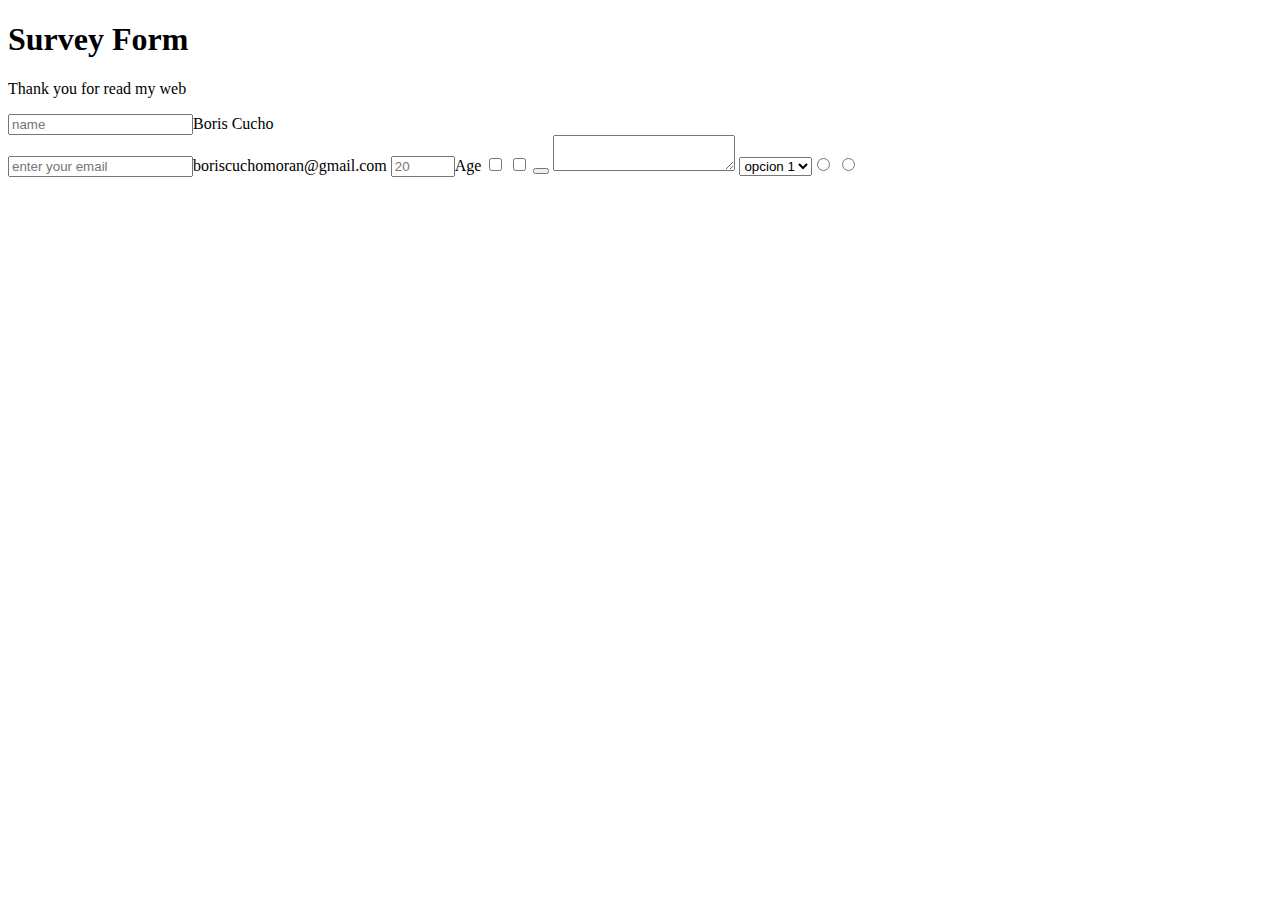
==== index.html @ 0c0b8205 "Ajustes" ====
<!DOCTYPE HTML>
<head>
<html lang="en">
<link rel="stylesheet" href="styles.css"></html>
</head>
<body>
  <div class="container">
    <header class="header">
     <h1 id="title" class="text-center">Survey Form</h1>
     <p id="description">Thank you for read my web</p>
   </header>

   <form id="survey-form">
    <div class="form group">
  <label id="name-label" placeholder="Enter your name">  <input id="name" type="text" required placeholder="name">Boris Cucho</input>
</label>
    </div>
<label id="email-label">
  <input id="email" type="email" required placeholder="enter your email">boriscuchomoran@gmail.com</input>
  </label>

  <label id="number-label" placeholder="Age"><input id="number" type="number" min="18" max="100" placeholder="20">Age</input></label>

 <input type="checkbox" value="value"></input>
  <input type="checkbox" value="value"></input>
<button id="submit">
    </button> 
    <textarea>
    </textarea>
<select id="dropdown">
  <option>opcion 1</option>
  <option>opcion 2</option>
  <input type="radio" value="value" name="value"></input>
  <input type="radio" value="value" name="value"></input>
  </select>
  </form>
  </div>
  </body>
</form>
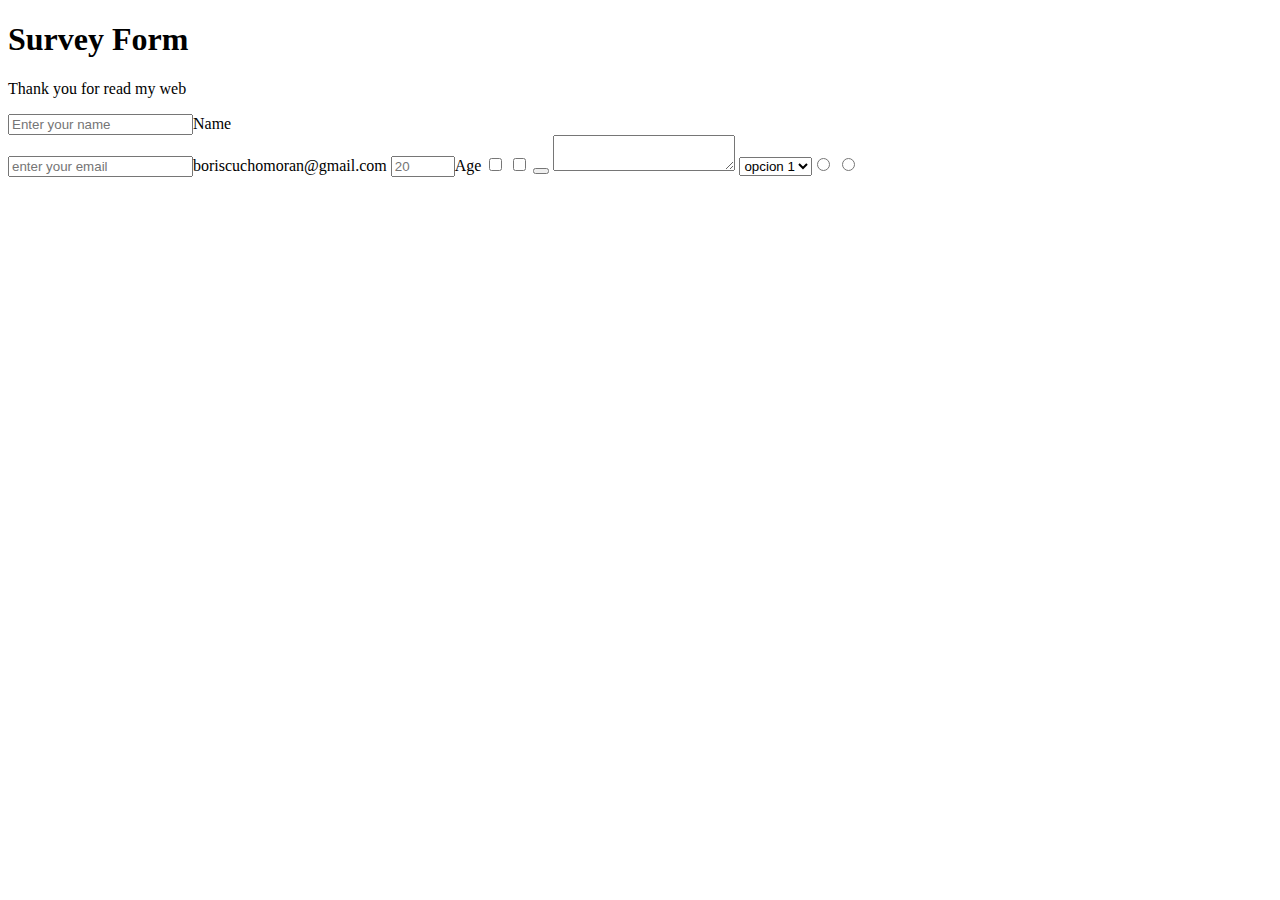
==== commit 88829536: "Modificacion input y label" ====
--- a/index.html
+++ b/index.html
@@ -12,9 +12,12 @@
 
    <form id="survey-form">
     <div class="form group">
-  <label id="name-label" placeholder="Enter your name">  <input id="name" type="text" required placeholder="name">Boris Cucho</input>
-</label>
+      <label id="name-label">  
+        <input id="name" class="form-control" type="text" name="name" placeholder="Enter your name">Name</input>
+      </label>
     </div>
+
+
 <label id="email-label">
   <input id="email" type="email" required placeholder="enter your email">boriscuchomoran@gmail.com</input>
   </label>
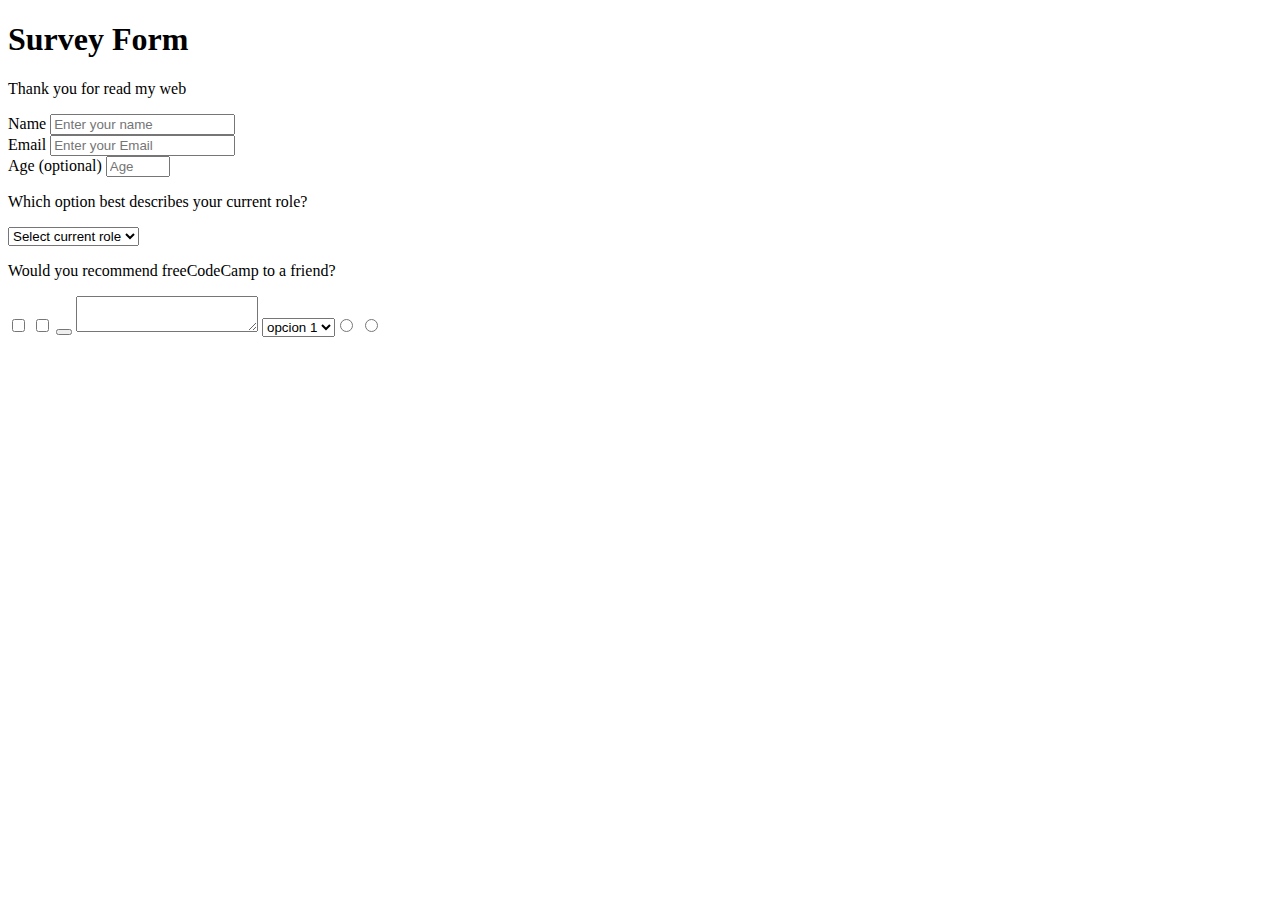
==== commit a5058421: "Modificaciones option y otros" ====
--- a/index.html
+++ b/index.html
@@ -1,28 +1,48 @@
 <!DOCTYPE HTML>
 <head>
 <html lang="en">
-<link rel="stylesheet" href="styles.css"></html>
+<link rel="stylesheet" href="styles.css">
 </head>
 <body>
-  <div class="container">
-    <header class="header">
+    <div class="container">
+     <header class="header">
      <h1 id="title" class="text-center">Survey Form</h1>
      <p id="description">Thank you for read my web</p>
-   </header>
+    </header>
 
-   <form id="survey-form">
+   
     <div class="form group">
-      <label id="name-label">  
-        <input id="name" class="form-control" type="text" name="name" placeholder="Enter your name">Name</input>
-      </label>
+     <label id="name-label" for="name">Name</label>
+     <input id="name" class="form-control" type="text" name="name" placeholder="Enter your name" required=""></input>
     </div>
 
+    <div class="form group">
+     <label id="email-label" form="email">Email</label>
+     <input id="email" type="email" required="" placeholder="Enter your Email"></input>
+    </div> 
+     
+    <div class="form-group">  
+    <label id="number-label" for="number">Age
+     <span class="clue">(optional)</span></label>
+     <input id="number" type="number" name="age" min="18" max="100" placeholder="Age">
+    </input>
+    </div>
 
-<label id="email-label">
-  <input id="email" type="email" required placeholder="enter your email">boriscuchomoran@gmail.com</input>
-  </label>
+    <div class="form-group"></div>
+      <p>Which option best describes your current role?</p>
+        <select id="dropdown" class="form-control" name="role" required=""> 
+          <option disabled="" selected="" value="">Select current role</option>
+          <option value="student">Student</option>
+          <option value="job">Full Time Job</option>
+          <option value="learner">Full Time Learner</option>
+          <option value="preferNo">Prefer not to say</option>
+          <option value="other">Other</option>
+        </select>
+    </div>
 
-  <label id="number-label" placeholder="Age"><input id="number" type="number" min="18" max="100" placeholder="20">Age</input></label>
+    <div class="form-group">
+      <p>Would you recommend freeCodeCamp to a friend?</p>
+    </div>
 
  <input type="checkbox" value="value"></input>
   <input type="checkbox" value="value"></input>
@@ -36,7 +56,8 @@
   <input type="radio" value="value" name="value"></input>
   <input type="radio" value="value" name="value"></input>
   </select>
-  </form>
+
   </div>
   </body>
-</form>+</form>
+</html>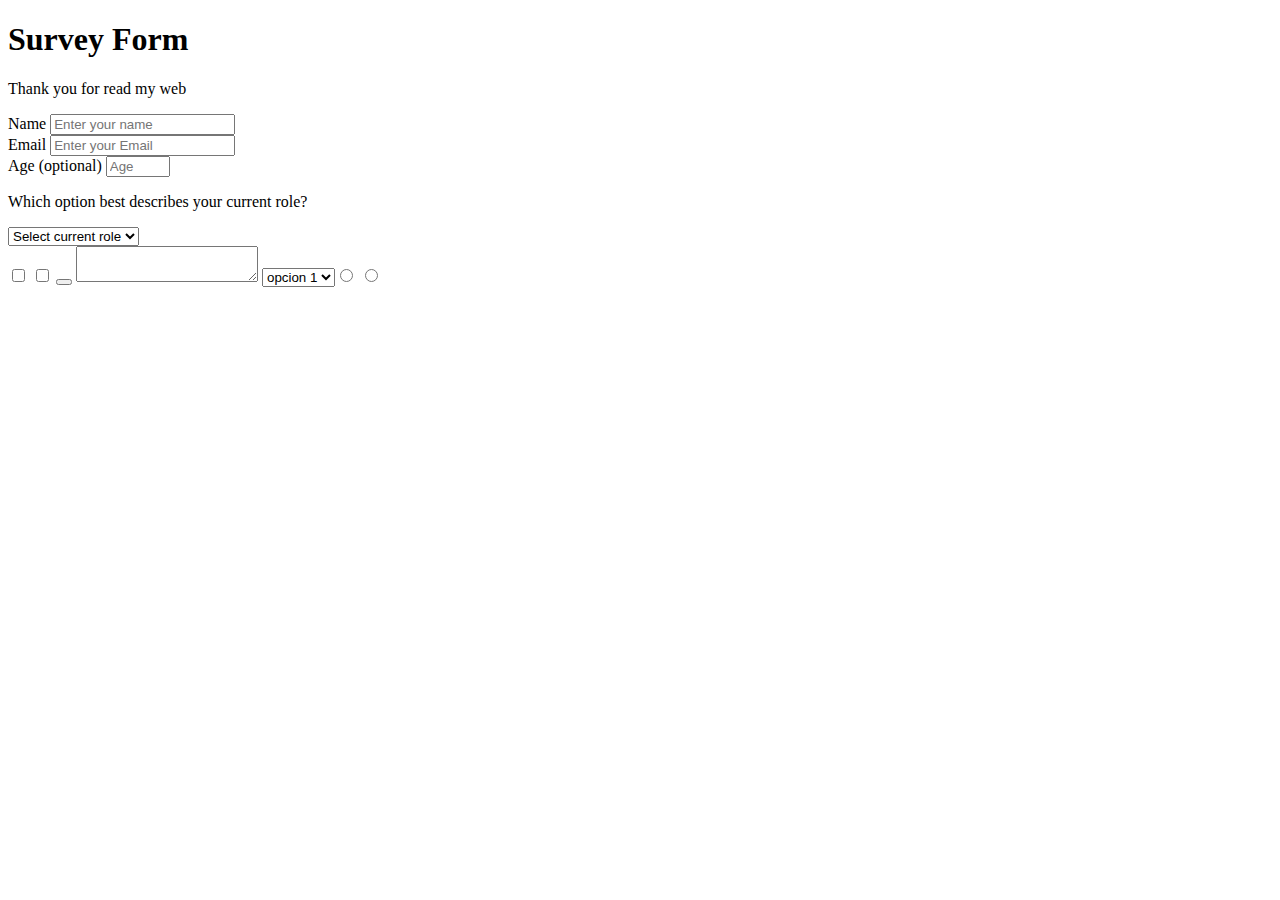
==== commit c35c867f: "modificacion aceptada por freecodecamp" ====
--- a/index.html
+++ b/index.html
@@ -1,34 +1,30 @@
 <!DOCTYPE HTML>
+<html lang="en">
 <head>
-<html lang="en">
 <link rel="stylesheet" href="styles.css">
 </head>
-<body>
-    <div class="container">
-     <header class="header">
-     <h1 id="title" class="text-center">Survey Form</h1>
-     <p id="description">Thank you for read my web</p>
-    </header>
-
-   
-    <div class="form group">
+<body>  
+<div class="container">
+  <header class="header">
+  <h1 id="title" class="text-center">Survey Form</h1><p id="description">Thank you for read my web</p>
+</header>
+<form id="survey-form">
+<div class="form group">
      <label id="name-label" for="name">Name</label>
      <input id="name" class="form-control" type="text" name="name" placeholder="Enter your name" required=""></input>
     </div>
-
-    <div class="form group">
+<div class="form group">
      <label id="email-label" form="email">Email</label>
      <input id="email" type="email" required="" placeholder="Enter your Email"></input>
-    </div> 
-     
+    </div>
+
     <div class="form-group">  
     <label id="number-label" for="number">Age
      <span class="clue">(optional)</span></label>
      <input id="number" type="number" name="age" min="18" max="100" placeholder="Age">
     </input>
     </div>
-
-    <div class="form-group"></div>
+<div class="form-group">
       <p>Which option best describes your current role?</p>
         <select id="dropdown" class="form-control" name="role" required=""> 
           <option disabled="" selected="" value="">Select current role</option>
@@ -38,26 +34,23 @@
           <option value="preferNo">Prefer not to say</option>
           <option value="other">Other</option>
         </select>
-    </div>
+ </div>   
 
-    <div class="form-group">
-      <p>Would you recommend freeCodeCamp to a friend?</p>
-    </div>
 
- <input type="checkbox" value="value"></input>
   <input type="checkbox" value="value"></input>
-<button id="submit">
-    </button> 
-    <textarea>
-    </textarea>
-<select id="dropdown">
-  <option>opcion 1</option>
-  <option>opcion 2</option>
-  <input type="radio" value="value" name="value"></input>
-  <input type="radio" value="value" name="value"></input>
-  </select>
+  <input type="checkbox" value="value"></input>
+  <button id="submit">
+      </button> 
+     <textarea>
+     </textarea>
+  <select id="dropdown">
+   <option>opcion 1</option>
+   <option>opcion 2</option>
+   <input type="radio" value="value" name="value"></input>
+   <input type="radio" value="value" name="value"></input>
+   </select>
 
-  </div>
-  </body>
 </form>
+</div>
+</body>
 </html>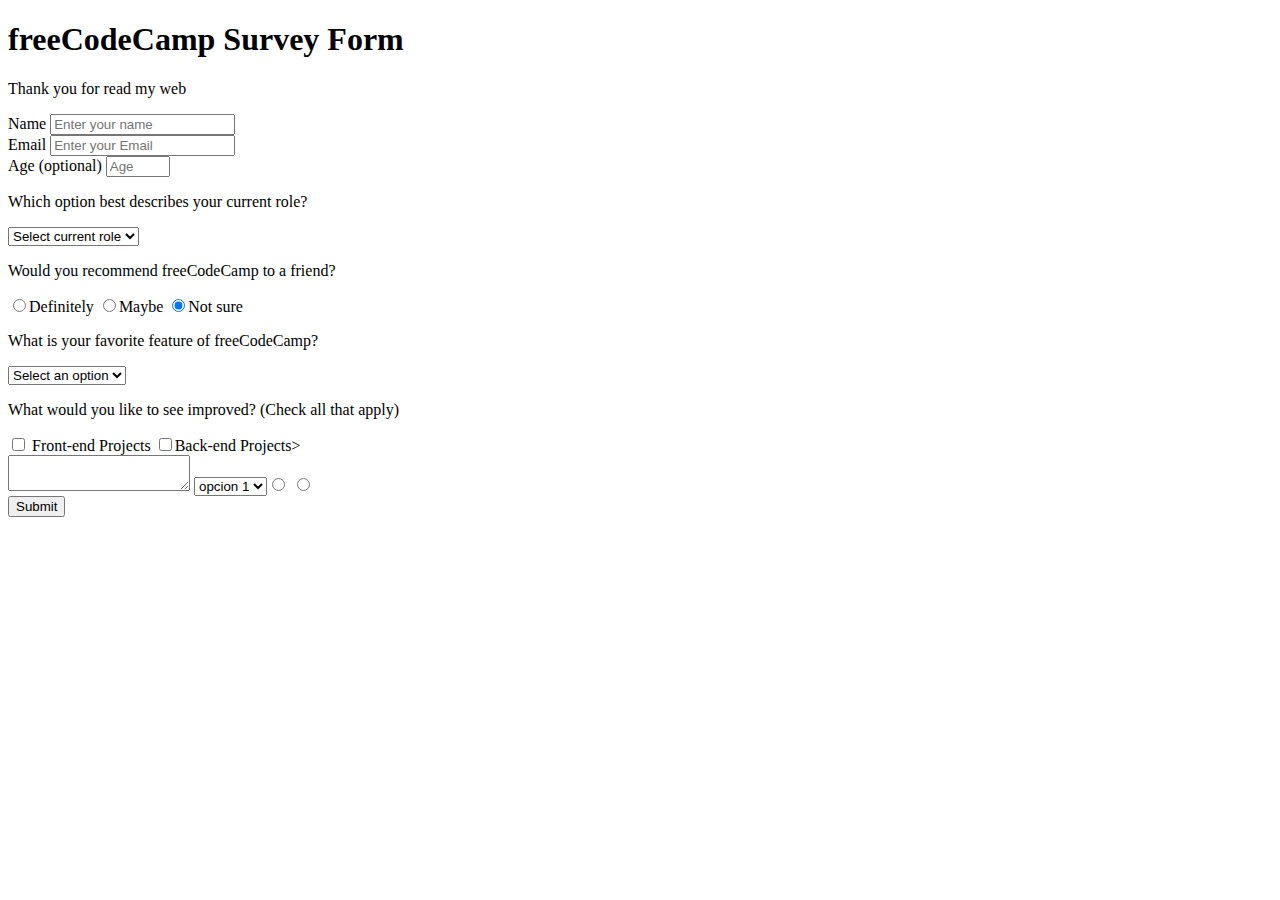
==== commit c5b558d9: "Button submit" ====
--- a/index.html
+++ b/index.html
@@ -6,25 +6,25 @@
 <body>  
 <div class="container">
   <header class="header">
-  <h1 id="title" class="text-center">Survey Form</h1><p id="description">Thank you for read my web</p>
+  <h1 id="title" class="text-center">freeCodeCamp Survey Form</h1>
+  <p id="description" class="description text-center">Thank you for read my web</p>
 </header>
 <form id="survey-form">
-<div class="form group">
+    <div class="form group">
      <label id="name-label" for="name">Name</label>
      <input id="name" class="form-control" type="text" name="name" placeholder="Enter your name" required=""></input>
     </div>
-<div class="form group">
+    <div class="form group">
      <label id="email-label" form="email">Email</label>
      <input id="email" type="email" required="" placeholder="Enter your Email"></input>
     </div>
-
     <div class="form-group">  
     <label id="number-label" for="number">Age
      <span class="clue">(optional)</span></label>
      <input id="number" type="number" name="age" min="18" max="100" placeholder="Age">
     </input>
     </div>
-<div class="form-group">
+    <div class="form-group">
       <p>Which option best describes your current role?</p>
         <select id="dropdown" class="form-control" name="role" required=""> 
           <option disabled="" selected="" value="">Select current role</option>
@@ -34,21 +34,57 @@
           <option value="preferNo">Prefer not to say</option>
           <option value="other">Other</option>
         </select>
- </div>   
+    </div>   
+    <div class="form-group">
+      <p>Would you recommend freeCodeCamp to a friend?</p>
+      <label><input class="inut-radio" name="user-recommend" value="definitely" type="radio" checked=""></input>Definitely</label>
+      <label><input class="inut-radio" name="user-recommend" value="maybe" type="radio" checked=""></input>Maybe</label>
+      <label><input class="inut-radio" name="user-recommend" value="not-sure" type="radio" checked=""></input>Not sure</label>
+    </div>
+    <div class="form-group">
+  <p>What is your favorite feature of freeCodeCamp?</p>
+  <select id="most-like" class="form-control" name="mostLike" required="">
+    <option disabled="" selected="" value="">Select an option</option>
+    <option value="challenges">Challenges</option>
+    <option value="projects">Projects</option>
+    <option value="community">Community</option>
+    <option value="openSource">Open Source</option>
+  </select>
+    </div>
+    <div class="form-group">
+      <p>What would you like to see improved?
+        <span class="clue">(Check all that apply)</span>
+      </p>
+      <label>
+        <input class="input-checkbox" name="prefer" value="front-end-projects" type="checkbox">
+      Front-end Projects</label>
+      <label>
+        <input  class="input-checkbox" name="prefer" value="back-end-projects" type="checkbox">Back-end Projects></label>
+      <label></label>
+      <label></label>
+      <label></label>
+      <label></label>
+      <label></label>
+      <label></label>
+      <label></label>
+      <label></label>
+      <label></label>
+    </div>
 
+    <textarea>
+    </textarea>
+ <select id="dropdown">
+  <option>opcion 1</option>
+  <option>opcion 2</option>
+  <input type="radio" value="value" name="value"></input>
+  <input type="radio" value="value" name="value"></input>
+  </select>
+  
 
-  <input type="checkbox" value="value"></input>
-  <input type="checkbox" value="value"></input>
-  <button id="submit">
-      </button> 
-     <textarea>
-     </textarea>
-  <select id="dropdown">
-   <option>opcion 1</option>
-   <option>opcion 2</option>
-   <input type="radio" value="value" name="value"></input>
-   <input type="radio" value="value" name="value"></input>
-   </select>
+  <div class="form-group">
+    <button id="submit" class="submit-button" type="submit">Submit</button>
+  </div>
+
 
 </form>
 </div>
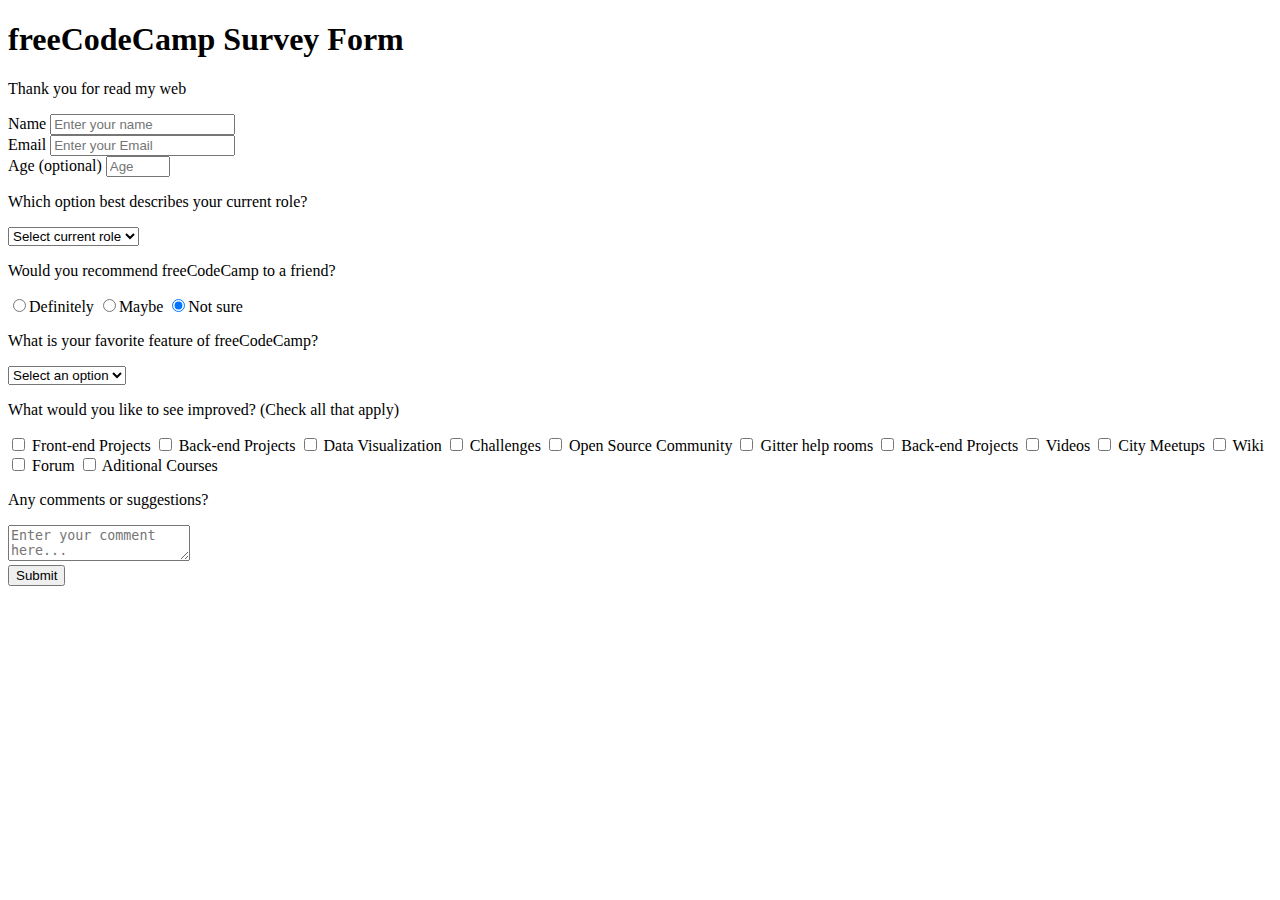
==== commit 779dbaec: "modificaciones finales" ====
--- a/index.html
+++ b/index.html
@@ -3,7 +3,7 @@
 <head>
 <link rel="stylesheet" href="styles.css">
 </head>
-<body>  
+<body>
 <div class="container">
   <header class="header">
   <h1 id="title" class="text-center">freeCodeCamp Survey Form</h1>
@@ -56,29 +56,121 @@
         <span class="clue">(Check all that apply)</span>
       </p>
       <label>
-        <input class="input-checkbox" name="prefer" value="front-end-projects" type="checkbox">
-      Front-end Projects</label>
+        <input 
+        class="input-checkbox" 
+        name="prefer" 
+        value="front-end-projects" 
+        type="checkbox">
+      Front-end Projects
+    </label>
       <label>
-        <input  class="input-checkbox" name="prefer" value="back-end-projects" type="checkbox">Back-end Projects></label>
-      <label></label>
-      <label></label>
-      <label></label>
-      <label></label>
-      <label></label>
-      <label></label>
-      <label></label>
-      <label></label>
-      <label></label>
+        <input  
+        class="input-checkbox" 
+        name="prefer" 
+        value="back-end-projects" 
+        type="checkbox">
+        Back-end Projects
+      </label>
+      <label>
+        <input  
+        class="input-checkbox" 
+        name="prefer" 
+        value="data-visualization" 
+        type="checkbox">
+        Data Visualization
+       </label>
+       </label>
+       <label>
+        <input  
+        class="input-checkbox" 
+        name="prefer" 
+        value="challenges" 
+        type="checkbox">
+        Challenges
+      </label>
+      
+      <label>
+        <input  
+        class="input-checkbox" 
+        name="prefer" 
+        value="open-source-community" 
+        type="checkbox">
+        Open Source Community
+      </label>
+      
+      <label>
+        <input  
+        class="input-checkbox" 
+        name="prefer" 
+        value="gitter-help-rooms" 
+        type="checkbox">
+        Gitter help rooms
+      </label>
+      
+      <label>
+        <input  
+          class="input-checkbox" 
+          name="prefer" 
+          value="back-end-projects" 
+          type="checkbox">
+          Back-end Projects
+        </label>
+      <label>
+        <input
+        class="input-checkbox" 
+        name="prefer" 
+        value="videos" 
+        type="checkbox">
+        Videos
+      </input>
+      </label>
+      <label>
+        <input
+        class="input-checkbox" 
+        name="prefer" 
+        value="city-meetups" 
+        type="checkbox">
+        City Meetups
+      </input>
+      </label>
+      <label>
+        <input
+        class="input-checkbox" 
+        name="prefer" 
+        value="wiki" 
+        type="checkbox">
+        Wiki
+      </input>
+      </label>
+      <label>
+        <input
+        class="input-checkbox" 
+        name="prefer" 
+        value="forum" 
+        type="checkbox">
+        Forum
+      </input>
+      </label>
+      <label>
+        <input
+        class="aditional-courses" 
+        name="prefer" 
+        value="videos" 
+        type="checkbox">
+        Aditional Courses
+      </input>
+      </label>
     </div>
 
-    <textarea>
-    </textarea>
- <select id="dropdown">
-  <option>opcion 1</option>
-  <option>opcion 2</option>
-  <input type="radio" value="value" name="value"></input>
-  <input type="radio" value="value" name="value"></input>
-  </select>
+    <div class="form-group">
+      <p>Any comments or suggestions?</p>
+      <textarea
+        id="comments"
+        class="input-textarea"
+        name="comment"
+        placeholder="Enter your comment here..."
+      ></textarea>
+    </div>
   
 
   <div class="form-group">
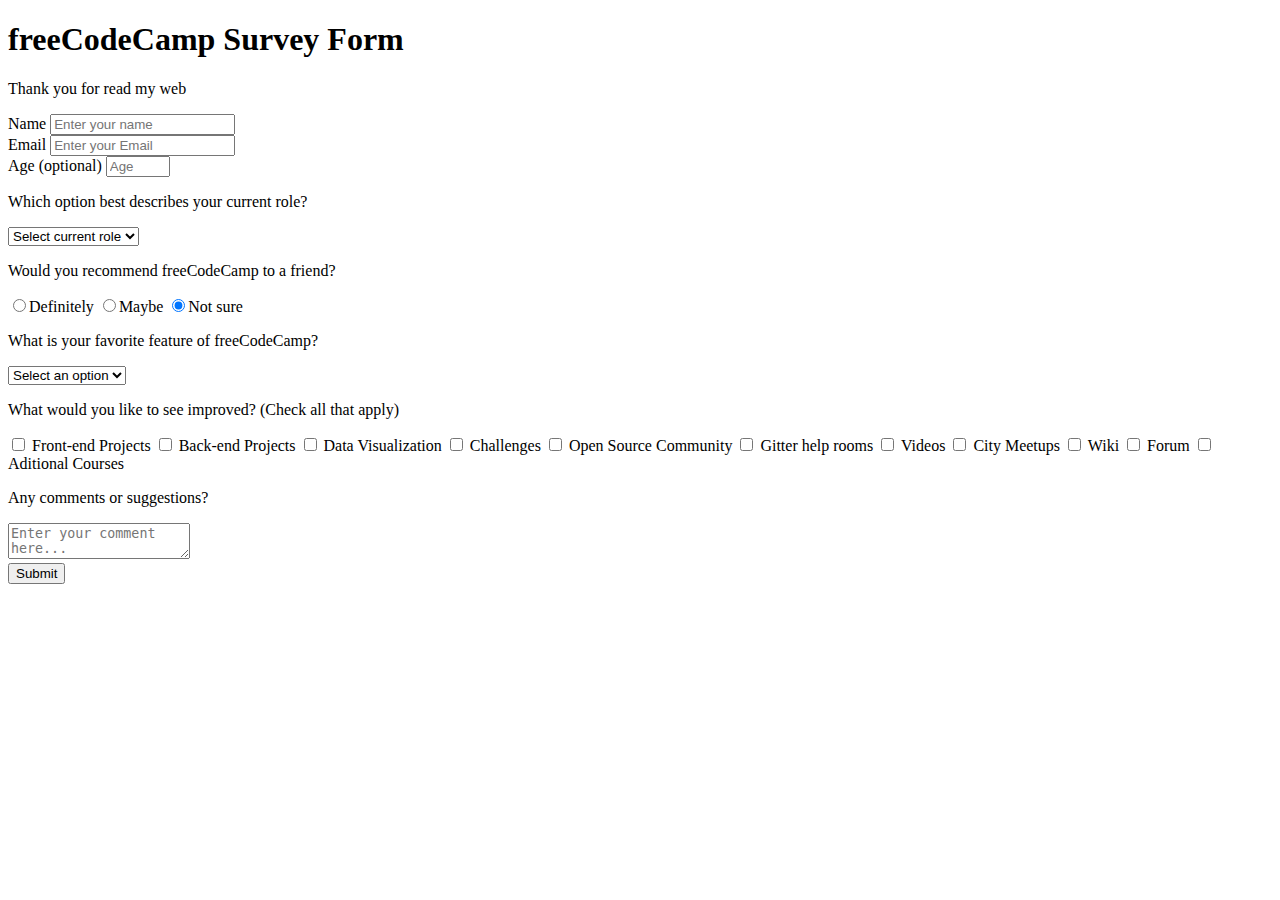
==== commit 5b1ccfce: "sobra" ====
--- a/index.html
+++ b/index.html
@@ -108,14 +108,6 @@
       </label>
       
       <label>
-        <input  
-          class="input-checkbox" 
-          name="prefer" 
-          value="back-end-projects" 
-          type="checkbox">
-          Back-end Projects
-        </label>
-      <label>
         <input
         class="input-checkbox" 
         name="prefer" 
